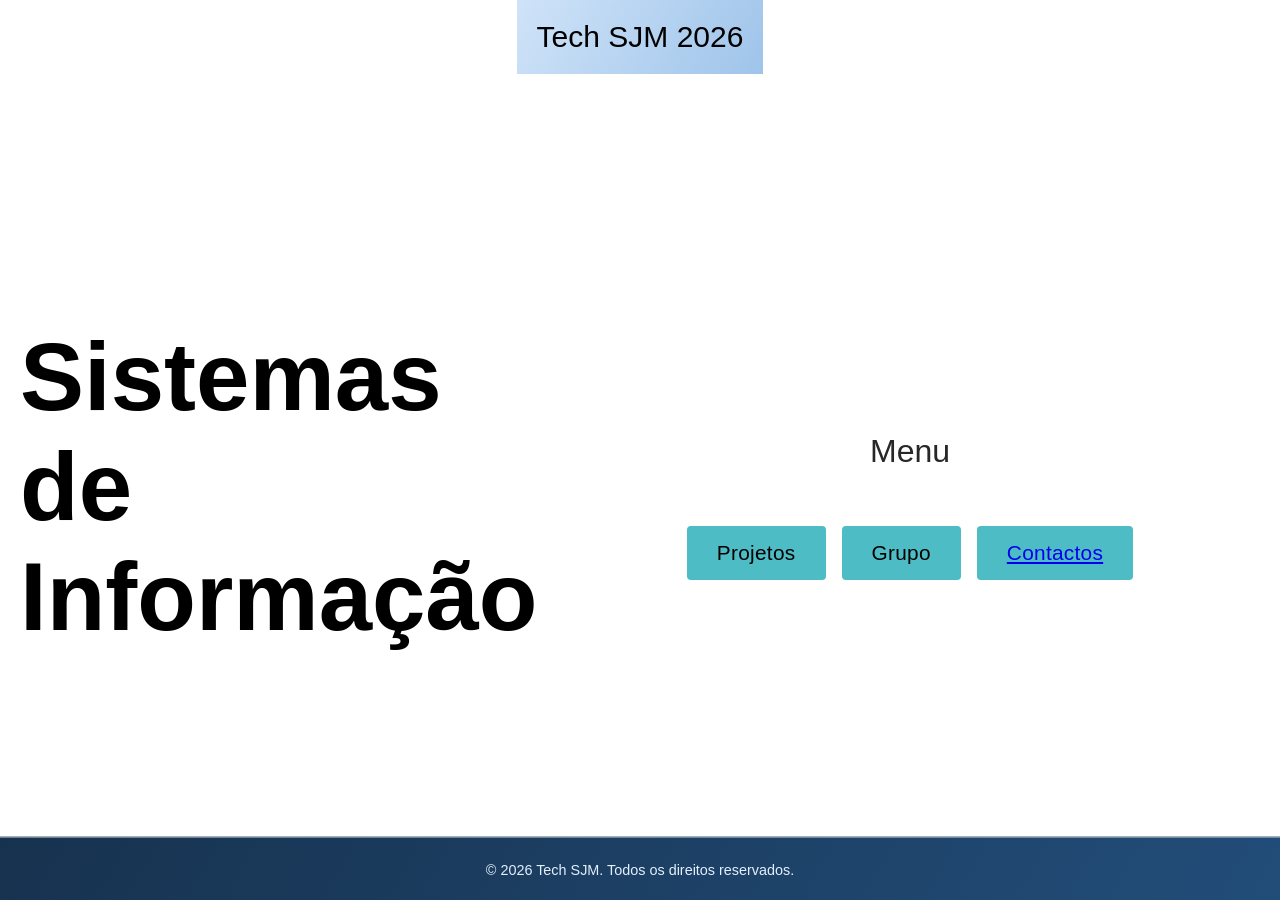
==== index.html @ 79c11d0a "Merge branch 'main' of https://github.com/aniadadadu/pojeto-github into mainpage" ====
<!DOCTYPE html>
<html lang="en">
<head>
    <meta charset="UTF-8">
    <meta name="viewport" content="width=device-width, initial-scale=1.0">
    <link rel="stylesheet" href="css/layout.css">
    <link rel="stylesheet" href="css/styles.css">
    <title>Página Principal</title>
</head>
<body>
    <header> Tech SJM 2026</header> 

<main>
<h1 id="maintitle"> Sistemas de <br>Informação</h1>
<div class="hero">
    <p class="hero-subtitle"> Menu</p>

 <div class="button-group">
                <button class="btn btn-primary">Projetos</button>
                 <div class="button-group">
                <button class="btn btn-primary">Grupo</button>
                 <div class="button-group">
                <button class="btn btn-primary"><a href="contactos.html">Contactos</a></button>
    </div>
</main>

    <footer class="site-footer">
        <iframe src="pages/layout.html?section=footer" title="Rodape"></iframe>
    </footer>

</body>
</html>
---- css/layout.css ----
body.has-fixed-layout {
    padding-top: 74px;
    padding-bottom: 64px;
    box-sizing: border-box;
}

.site-menu {
    position: fixed;
    top: 0;
    left: 0;
    width: 100%;
    height: 74px;
    z-index: 1000;
    padding: 0;
    box-sizing: border-box;
    box-shadow: 0 8px 20px rgba(2, 10, 30, 0.35);
    overflow: hidden;
}

.site-menu iframe {
    width: 100%;
    height: 100%;
    border: 0;
    display: block;
}

.site-footer {
    position: fixed;
    bottom: 0;
    left: 0;
    width: 100%;
    height: 64px;
    z-index: 1000;
    padding: 0;
    box-sizing: border-box;
    overflow: hidden;
}

.site-footer iframe {
    width: 100%;
    height: 100%;
    border: 0;
    display: block;
}

@media (max-width: 680px) {
    body.has-fixed-layout {
        padding-top: 108px;
        padding-bottom: 64px;
    }

    .site-menu {
        height: 108px;
    }
}
---- css/styles.css ----
/*animação fade-in*/

@keyframes fadein {
  0% {
    transform: translateY(20%);
    opacity: 0;
  }
  100% {
    transform: translateY(0%);
    opacity: 1;
  }
}

/*catalogo cores*/
:root{
--cyan: #4ebcc4;
--darkcyan:#008b8b;
--black: #000000;
--white: #FFFFFF;
--grey:#272727;
}

/*--------------------------------------------------------------------------------------------------------------------------------------*/
/*elementos html*/
body{
    background-color:var(--white);
    margin:auto;
    display:flex;
    flex-direction:column;
    min-height:100vh;
}

p{
    font-size:20px;
    color:var(--black);
    font-family:Verdana, Geneva, Tahoma, sans-serif;
}

header{
    padding:20px;
    align-self: left;
    margin:auto;
    background:linear-gradient(120deg, rgb(207, 227, 248) 0%, rgb(159, 196, 234) 100%);
    color:var(--black);
    font-family:'Gill Sans', 'Gill Sans MT', Calibri, 'Trebuchet MS', sans-serif;
    font-size:30px;
    
}

/*--------------------------------------------------------------------------------------------------------------------------------------*
/*titulo principal*/

#maintitle {
    font-size:6rem;
    font-family:Verdana, Geneva, Tahoma, sans-serif;
    color:var(--black);
}

main {
    flex: 1;
    display: flex;
    align-items: center;
    justify-content: center;
    padding: 40px 20px;
    animation: 0.7s fadein;
}
 
footer {
    text-align: center;
    padding: 24px 20px;
    font-size: 0.85rem;
    color: var(--black);
    border-top: 1px solid #acacac;
    font-family:Verdana, Geneva, Tahoma, sans-serif;
    font-size:15px;
    background-color:#e3e3e3;
}
/*--------------------------------------------------------------------------------------------------------------------------------------*/
/*hero*/

.hero {
    text-align: center;
    max-width: 700px;
    width: 100%;
}
 
.hero-title {
    font-family:Verdana, Geneva, Tahoma, sans-serif;
    font-size: clamp(3rem, 8vw, 6rem);
    font-weight: 800;
    line-height: 1.05;
    letter-spacing: -2px;
    color: var(--black);
    margin-bottom: 16px;
}
 
.hero-title span {
    color: var(--cyan);
}
 
.hero-subtitle {
    font-size: clamp(2rem, 3vw, 1.25rem);
    font-weight: 300;
    color: var(--grey);
    margin-bottom: 48px;
    line-height: 1.6;
}
/*--------------------------------------------------------------------------------------------------------------------------------------*/
/* BOTOES */
.button-group {
    display: flex;
    gap: 16px;
    justify-content: center;
    flex-wrap: wrap;
}
 
.btn {
    font-family: Verdana, Geneva, Tahoma, sans-serif;
    font-size: 1.3rem;
    font-weight: 500;
    padding: 15px 30px;
    border-radius: 4px;
    border: none;
    cursor: pointer;
    transition: all 0.2s ease;
    letter-spacing: 0.3px;
}
 
.btn-primary {
    background-color: var(--cyan);
    color: var(--black);
}
 
.btn-primary:hover {
    background-color: var(--darkcyan);
    transform: translateY(-2px);
}


footer {
    text-align: center;
    padding: 24px 20px;
    font-size: 0.85rem;
    color: var(--black);
    border-top: 1px solid #acacac;
    font-family:Verdana, Geneva, Tahoma, sans-serif;
    font-size:15px;
    background-color:#e3e3e3;
}

/*--------------------------------------------------------------------------------------------------------------------------------------*/
/*PÁGINA DOS CONTACTOS*/

.caixaCorpo{
    align-content: center;
    display: flex;
    flex-direction: row;
    justify-content: center;
    width: 100%;
    height: 60vh;
    margin-top: 2%;
    font-family: Verdana, Geneva, Tahoma, sans-serif;
    font-size: 15px;
}

.caixaContacto {
    background-color: darkgrey;
    border-radius: 10px;
    display: flex;
    flex-direction: column;
    width: 50%;
    height: 100%;
    align-items: center;
}

.primeiroNome, .ultimoNome, .morada, .email{
    display: flex;
    flex-direction: row;
    align-items: center;
    height: 5vh;
    width: 100%;
}

#primeiroNome label, #ultimoNome label, #morada label, #email label{
    width: 80vh;
}
.mensagem {
    display: flex;
    flex-direction: column;
    align-items: center;
    width: 100%;
    height: 50%;
}
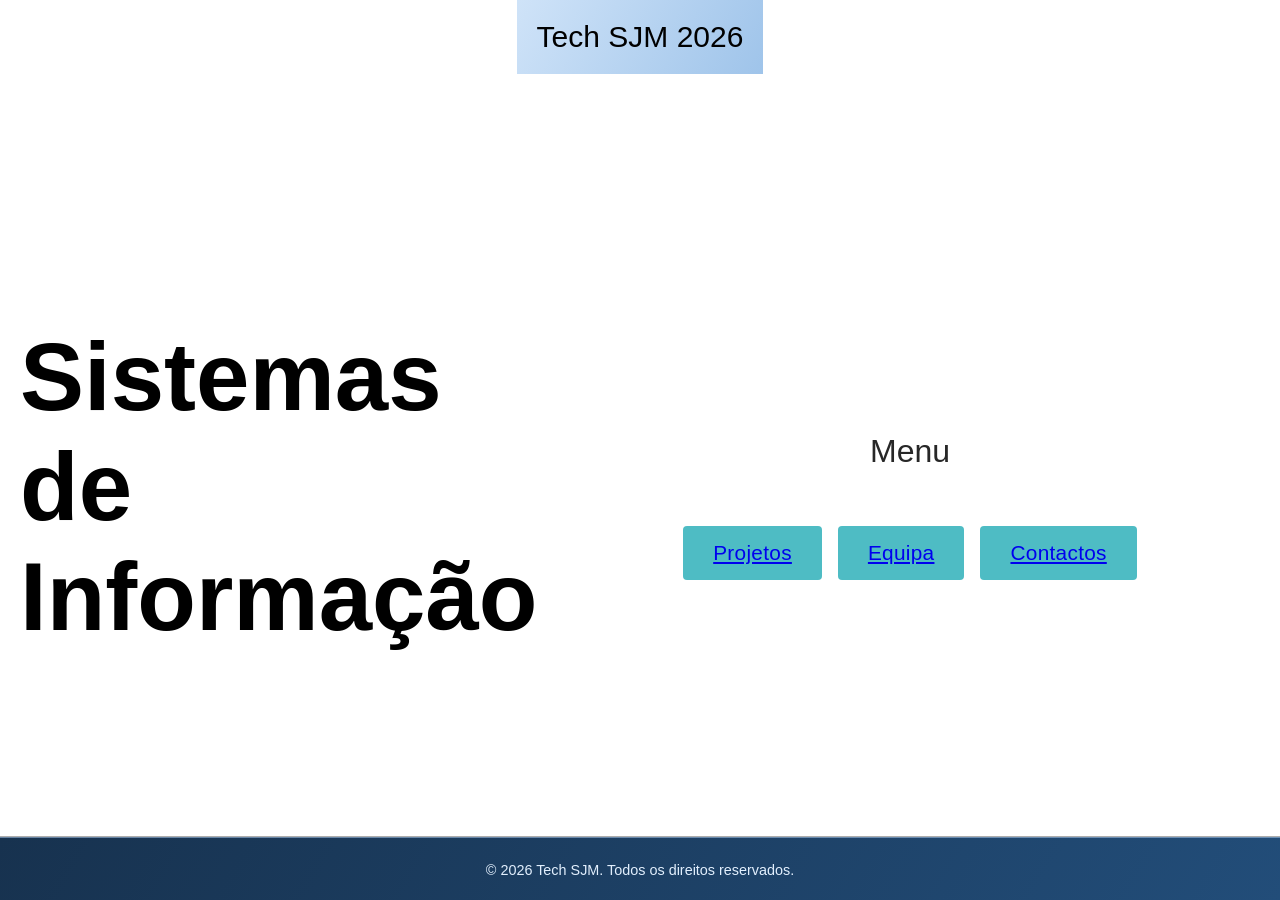
==== commit 15a20fb7: "commit" ====
--- a/index.html
+++ b/index.html
@@ -16,9 +16,9 @@
     <p class="hero-subtitle"> Menu</p>
 
  <div class="button-group">
-                <button class="btn btn-primary">Projetos</button>
+                <button class="btn btn-primary"><a href="projetos.html">Projetos</a></button>
                  <div class="button-group">
-                <button class="btn btn-primary">Grupo</button>
+                <button class="btn btn-primary"><a href="equipa.html">Equipa</a></button>
                  <div class="button-group">
                 <button class="btn btn-primary"><a href="contactos.html">Contactos</a></button>
     </div>
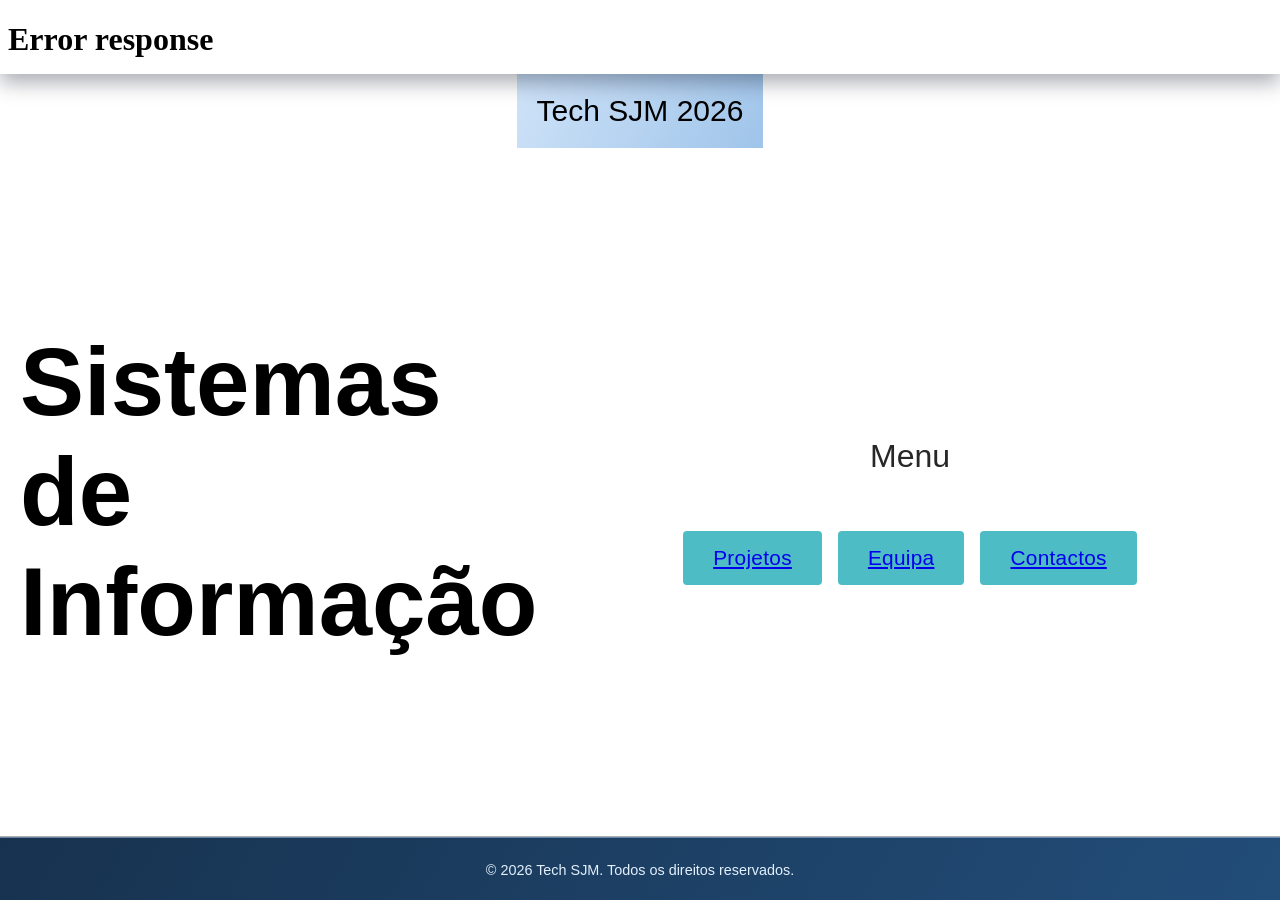
==== commit e3112ac4: "jjjjjjj" ====
--- a/index.html
+++ b/index.html
@@ -7,7 +7,11 @@
     <link rel="stylesheet" href="css/styles.css">
     <title>Página Principal</title>
 </head>
-<body>
+<body class="projects-page has-fixed-layout">
+    <nav class="site-menu" aria-label="Menu principal">
+        <iframe src="layout.html?section=menu&page=projetos" title="Menu principal"></iframe>
+    </nav>
+    
     <header> Tech SJM 2026</header> 
 
 <main>
@@ -16,11 +20,11 @@
     <p class="hero-subtitle"> Menu</p>
 
  <div class="button-group">
-                <button class="btn btn-primary"><a href="projetos.html">Projetos</a></button>
+                <button class="btn btn-primary"><a href="/pages/projetos.html">Projetos</a></button>
                  <div class="button-group">
-                <button class="btn btn-primary"><a href="equipa.html">Equipa</a></button>
+                <button class="btn btn-primary"><a href="/pages/equipa.html">Equipa</a></button>
                  <div class="button-group">
-                <button class="btn btn-primary"><a href="contactos.html">Contactos</a></button>
+                <button class="btn btn-primary"><a href="/pages/contactos.html">Contactos</a></button>
     </div>
 </main>
 
--- a/css/styles.css
+++ b/css/styles.css
@@ -44,7 +44,6 @@
     color:var(--black);
     font-family:'Gill Sans', 'Gill Sans MT', Calibri, 'Trebuchet MS', sans-serif;
     font-size:30px;
-    
 }
 
 /*--------------------------------------------------------------------------------------------------------------------------------------*
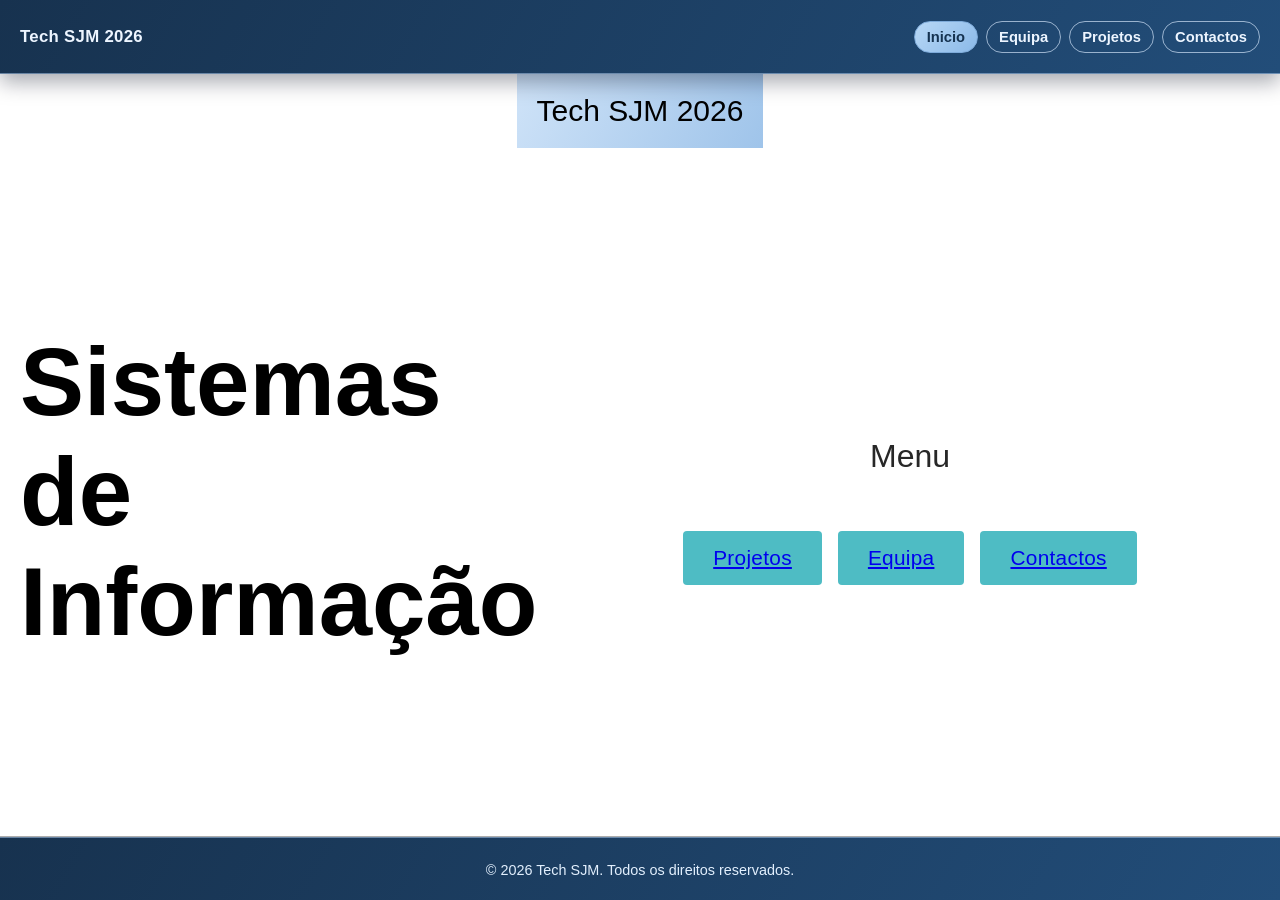
==== commit 2fc630fc: "Merge branch 'main' of https://github.com/aniadadadu/pojeto-github into mainpage" ====
--- a/index.html
+++ b/index.html
@@ -5,13 +5,13 @@
     <meta name="viewport" content="width=device-width, initial-scale=1.0">
     <link rel="stylesheet" href="css/layout.css">
     <link rel="stylesheet" href="css/styles.css">
+    
     <title>Página Principal</title>
 </head>
 <body class="projects-page has-fixed-layout">
     <nav class="site-menu" aria-label="Menu principal">
-        <iframe src="layout.html?section=menu&page=projetos" title="Menu principal"></iframe>
+        <iframe src="/pages/layout.html?section=menu&page=index" title="Menu principal"></iframe>
     </nav>
-    
     <header> Tech SJM 2026</header> 
 
 <main>
--- a/css/layout.css
+++ b/css/layout.css
@@ -53,3 +53,90 @@
         height: 108px;
     }
 }
+
+body {
+            margin: 0;
+            font-family: Verdana, Geneva, Tahoma, sans-serif;
+        }
+
+        .menu-view {
+            display: none;
+            height: 74px;
+            box-sizing: border-box;
+            justify-content: space-between;
+            align-items: center;
+            gap: 18px;
+            padding: 14px 20px;
+            background: linear-gradient(120deg, rgb(23, 50, 79) 0%, rgb(34, 77, 121) 100%);
+            border-bottom: 1px solid rgba(171, 201, 234, 0.55);
+            color: rgb(237, 245, 255);
+        }
+
+        .site-brand {
+            margin: 0;
+            font-size: 1.05rem;
+            font-weight: 700;
+            letter-spacing: 0.3px;
+        }
+
+        .site-menu-links {
+            display: flex;
+            flex-wrap: wrap;
+            gap: 8px;
+        }
+
+        .site-menu-links a {
+            color: rgb(237, 245, 255);
+            text-decoration: none;
+            font-size: 0.92rem;
+            font-weight: 700;
+            border: 1px solid rgba(206, 224, 245, 0.7);
+            border-radius: 999px;
+            padding: 7px 12px;
+            transition: filter 180ms ease, transform 180ms ease;
+        }
+
+        .site-menu-links a:hover {
+            filter: brightness(1.12);
+            transform: translateY(-1px);
+        }
+
+        .site-menu-links a[aria-current="page"] {
+            background: linear-gradient(135deg, rgb(184, 216, 246) 0%, rgb(139, 185, 232) 100%);
+            color: rgb(21, 50, 80);
+            border-color: rgb(126, 171, 218);
+        }
+
+        .footer-view {
+            display: none;
+            height: 64px;
+            box-sizing: border-box;
+            place-items: center;
+            background: linear-gradient(120deg, rgb(23, 50, 79) 0%, rgb(34, 77, 121) 100%);
+            border-top: 1px solid rgba(171, 201, 234, 0.55);
+            color: rgb(226, 239, 253);
+            font-size: 0.9rem;
+            padding: 12px 14px;
+        }
+
+        .footer-view p {
+            margin: 0;
+        }
+
+        @media (max-width: 680px) {
+            .menu-view {
+                height: 108px;
+                flex-direction: column;
+                align-items: flex-start;
+                gap: 10px;
+                padding: 12px 14px;
+            }
+
+            .site-brand {
+                font-size: 0.98rem;
+            }
+
+            .site-menu-links {
+                width: 100%;
+            }
+        }
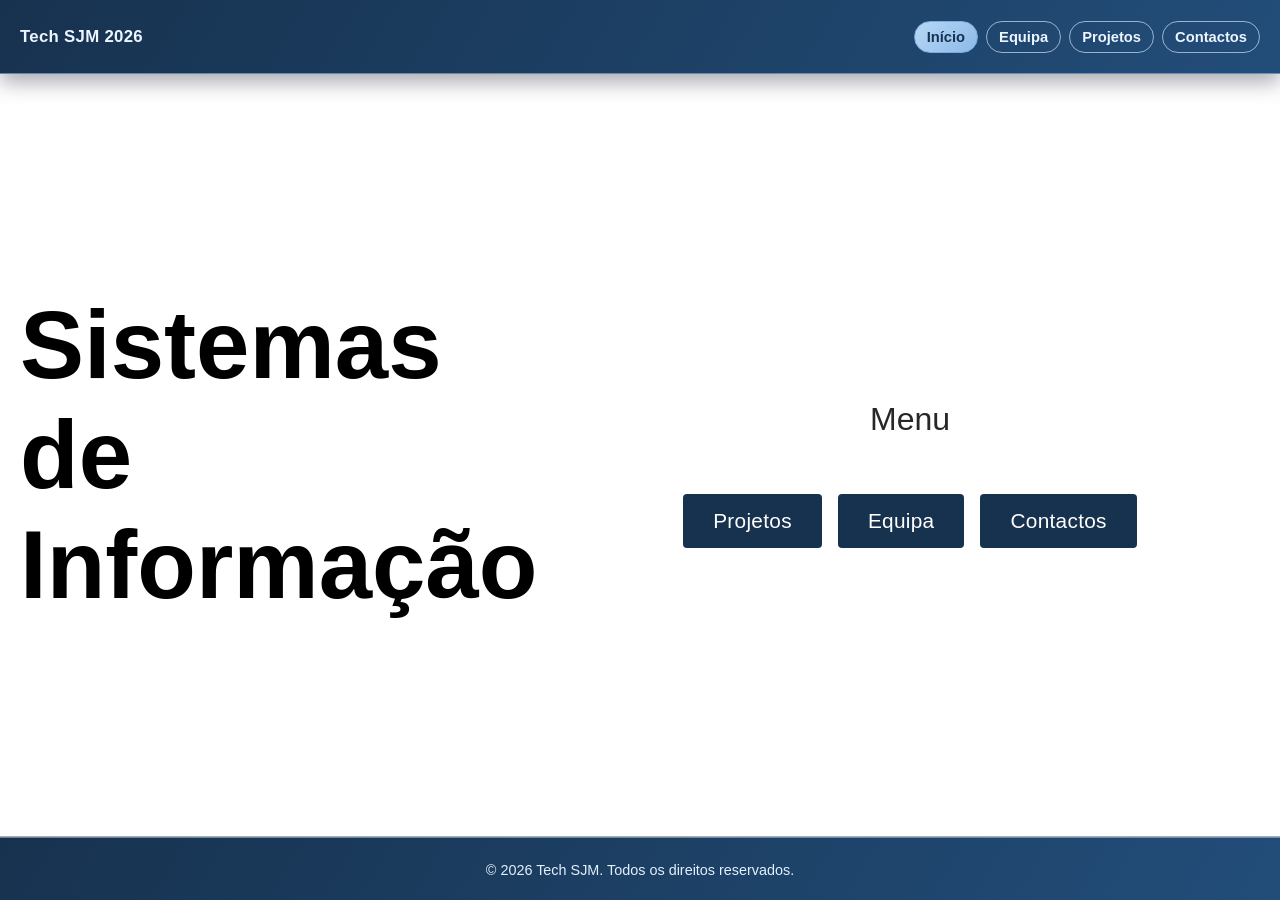
==== commit 5e3ff057: "Merge branch 'main' into Contactos" ====
--- a/index.html
+++ b/index.html
@@ -12,7 +12,6 @@
     <nav class="site-menu" aria-label="Menu principal">
         <iframe src="/pages/layout.html?section=menu&page=index" title="Menu principal"></iframe>
     </nav>
-    <header> Tech SJM 2026</header> 
 
 <main>
 <h1 id="maintitle"> Sistemas de <br>Informação</h1>
--- a/css/styles.css
+++ b/css/styles.css
@@ -18,6 +18,7 @@
 --black: #000000;
 --white: #FFFFFF;
 --grey:#272727;
+--darkblue:rgb(23, 50, 79);
 }
 
 /*--------------------------------------------------------------------------------------------------------------------------------------*/
@@ -58,7 +59,7 @@
 main {
     flex: 1;
     display: flex;
-    align-items: center;
+    align-items:center;
     justify-content: center;
     padding: 40px 20px;
     animation: 0.7s fadein;
@@ -126,8 +127,9 @@
 }
  
 .btn-primary {
-    background-color: var(--cyan);
-    color: var(--black);
+    background-color: var(--darkblue);
+    color: var(--white);
+    text-decoration: none;
 }
  
 .btn-primary:hover {
@@ -147,6 +149,12 @@
     background-color:#e3e3e3;
 }
 
+a{
+    text-decoration: none;
+    color:var(--white);
+}
+
+
 /*--------------------------------------------------------------------------------------------------------------------------------------*/
 /*PÁGINA DOS CONTACTOS*/
 
@@ -169,24 +177,51 @@
     flex-direction: column;
     width: 50%;
     height: 100%;
+}
+
+.primeiroNome, .ultimoNome,  .morada,  .email, .mensagem, .botao {
+    display: flex;
+    flex-direction: row;
+    width: 100%;
+}
+
+.primeiroNome label, .ultimoNome label, .morada label, .email label, .mensagem label {
+    width: 30%;
+    text-align: right;
+}
+
+/* Inputs ocupam o resto */
+.primeiroNome input, .ultimoNome input,.morada input, .email input {
+    width: 60%;
+    margin-bottom: 10px;
+    border-color: black;
+    border-width: 1px;
+    border-style: solid;
+    height: 2vh;
+}
+
+#mensagem textarea{
+    height: 20vh;
+    min-width: 60%;
+    max-width: none;
+}
+
+.botao{
     align-items: center;
-}
-
-.primeiroNome, .ultimoNome, .morada, .email{
-    display: flex;
-    flex-direction: row;
-    align-items: center;
-    height: 5vh;
-    width: 100%;
-}
-
-#primeiroNome label, #ultimoNome label, #morada label, #email label{
-    width: 80vh;
-}
-.mensagem {
-    display: flex;
-    flex-direction: column;
-    align-items: center;
     width: 100%;
     height: 50%;
+}
+
+@media screen and (max-width: 600px) {
+    
+    .MAIN{
+        flex-direction:column;
+        align-items: center;
+        text-align:Center;
+    }
+
+    .button-group, #maintitle{
+        flex-direction:column;
+        width:100%;
+    }
 }
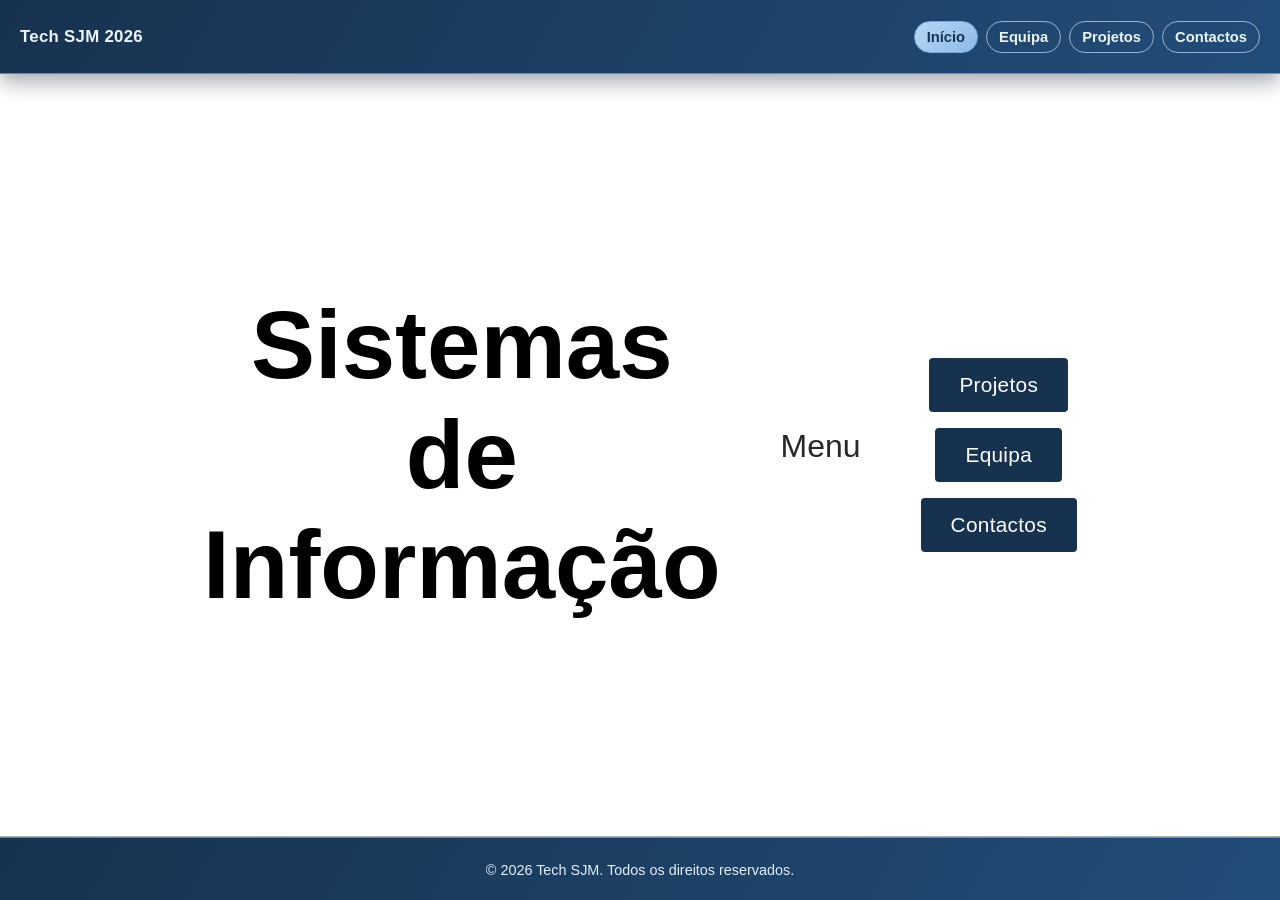
==== commit 11c19ce6: "Merge branch 'main' of https://github.com/aniadadadu/pojeto-github into Contactos" ====
--- a/index.html
+++ b/index.html
@@ -14,15 +14,15 @@
     </nav>
 
 <main>
-<h1 id="maintitle"> Sistemas de <br>Informação</h1>
 <div class="hero">
+    <h1 id="maintitle"> Sistemas de <br>Informação</h1>
     <p class="hero-subtitle"> Menu</p>
 
  <div class="button-group">
                 <button class="btn btn-primary"><a href="/pages/projetos.html">Projetos</a></button>
-                 <div class="button-group">
+               
                 <button class="btn btn-primary"><a href="/pages/equipa.html">Equipa</a></button>
-                 <div class="button-group">
+             
                 <button class="btn btn-primary"><a href="/pages/contactos.html">Contactos</a></button>
     </div>
 </main>
--- a/css/styles.css
+++ b/css/styles.css
@@ -39,8 +39,7 @@
 
 header{
     padding:20px;
-    align-self: left;
-    margin:auto;
+    align-self: flex-start;
     background:linear-gradient(120deg, rgb(207, 227, 248) 0%, rgb(159, 196, 234) 100%);
     color:var(--black);
     font-family:'Gill Sans', 'Gill Sans MT', Calibri, 'Trebuchet MS', sans-serif;
@@ -72,16 +71,20 @@
     color: var(--black);
     border-top: 1px solid #acacac;
     font-family:Verdana, Geneva, Tahoma, sans-serif;
-    font-size:15px;
     background-color:#e3e3e3;
 }
 /*--------------------------------------------------------------------------------------------------------------------------------------*/
 /*hero*/
 
 .hero {
+    display:flex;
+    flex-direction:row;
+    align-items:center;
     text-align: center;
+    justify-content:center;
     max-width: 700px;
     width: 100%;
+    gap:60px;
 }
  
 .hero-title {
@@ -99,7 +102,7 @@
 }
  
 .hero-subtitle {
-    font-size: clamp(2rem, 3vw, 1.25rem);
+    font-size: clamp(1rem, 3vw, 2rem);
     font-weight: 300;
     color: var(--grey);
     margin-bottom: 48px;
@@ -137,18 +140,6 @@
     transform: translateY(-2px);
 }
 
-
-footer {
-    text-align: center;
-    padding: 24px 20px;
-    font-size: 0.85rem;
-    color: var(--black);
-    border-top: 1px solid #acacac;
-    font-family:Verdana, Geneva, Tahoma, sans-serif;
-    font-size:15px;
-    background-color:#e3e3e3;
-}
-
 a{
     text-decoration: none;
     color:var(--white);
@@ -212,16 +203,22 @@
     height: 50%;
 }
 
-@media screen and (max-width: 600px) {
-    
-    .MAIN{
-        flex-direction:column;
+@media (max-width: 600px) {
+    .hero {
+     flex-direction: column;   /* stacks on mobile */
         align-items: center;
-        text-align:Center;
-    }
-
-    .button-group, #maintitle{
-        flex-direction:column;
-        width:100%;
+        text-align: center;
+    }
+
+    #maintitle{
+        font-size:3.5rem;
+    }
+
+    .hero-subtitle{
+        font-size: 1.5rem;
+    }
+
+    .button-group{
+        flex-direction: column;
     }
 }
